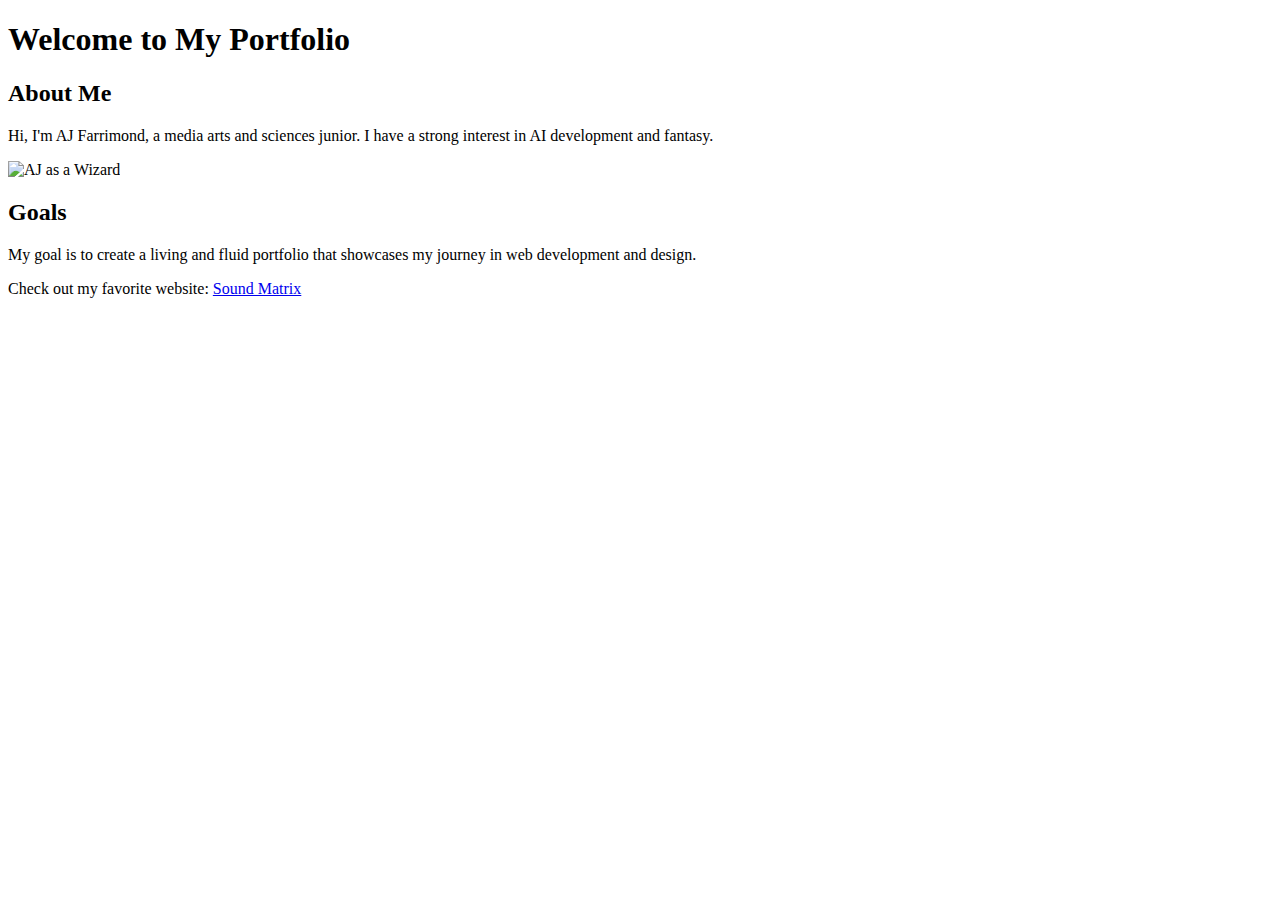
==== index.html @ f6748f4c "Added pfp and index.html" ====
<!DOCTYPE html>
<html lang="en">
<head>
    <title>Assignment #1</title>
</head>
<body>
    <h1>Welcome to My Portfolio</h1>
    
    <section class="about-me">
        <h2>About Me</h2>
        <p>Hi, I'm AJ Farrimond, a media arts and sciences junior. I have a strong interest in AI development and fantasy.</p>
        <img src="AJWizardPFP.jpg" alt="AJ as a Wizard">
    </section>
    
    <section id="goals">
        <h2>Goals</h2>
        <p>My goal is to create a living and fluid portfolio that showcases my journey in web development and design.</p>
    </section>
    
    <footer>
        <p>Check out my favorite website: <a href="https://tonematrix.audiotool.com/" target="_blank">Sound Matrix</a></p>
    </footer>
</body>
</html>
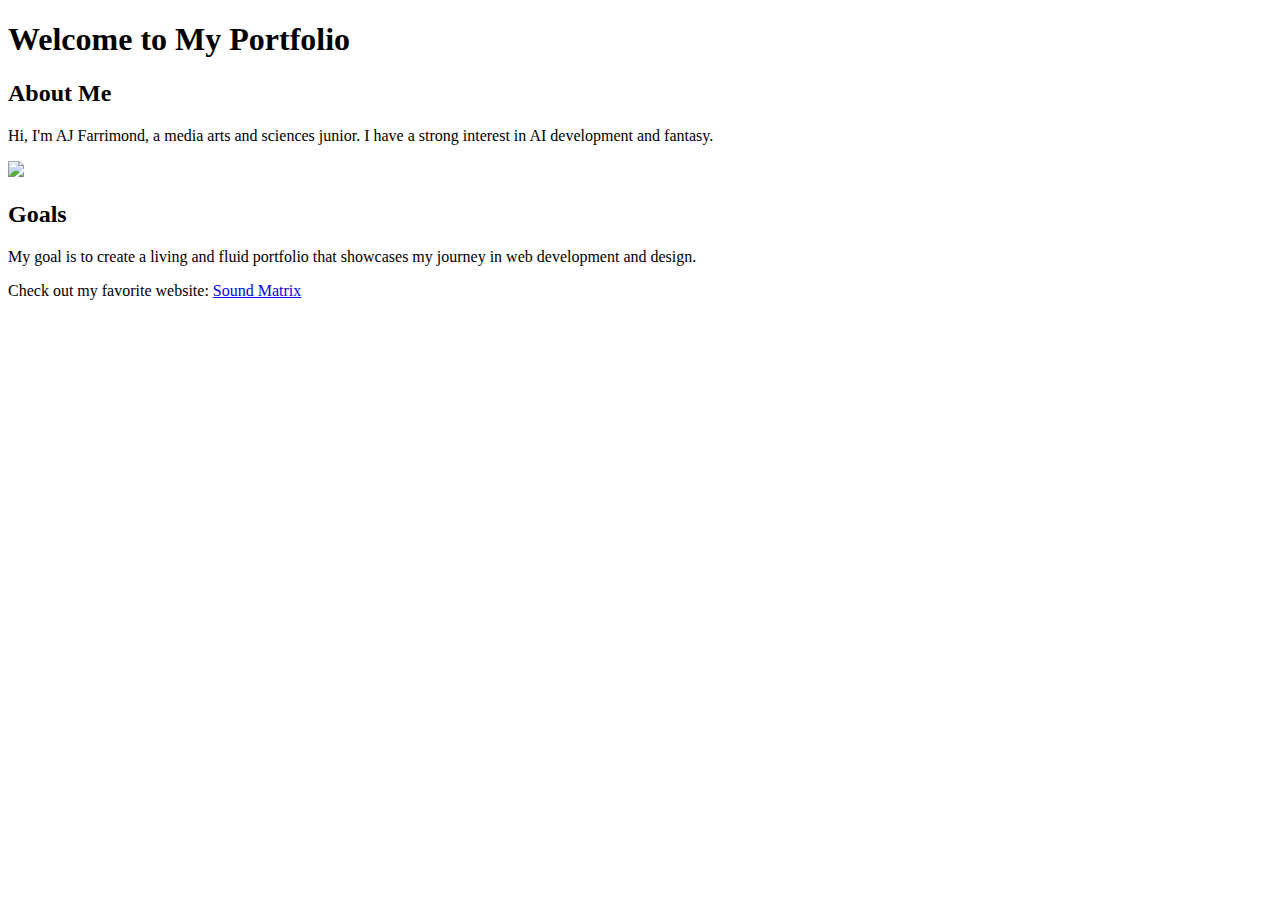
==== commit 1d60f17c: "Update index.html" ====
--- a/index.html
+++ b/index.html
@@ -9,7 +9,7 @@
     <section class="about-me">
         <h2>About Me</h2>
         <p>Hi, I'm AJ Farrimond, a media arts and sciences junior. I have a strong interest in AI development and fantasy.</p>
-        <img src="AJWizardPFP.jpg" alt="AJ as a Wizard">
+        <img src="AJWizardPFP.jpg">
     </section>
     
     <section id="goals">
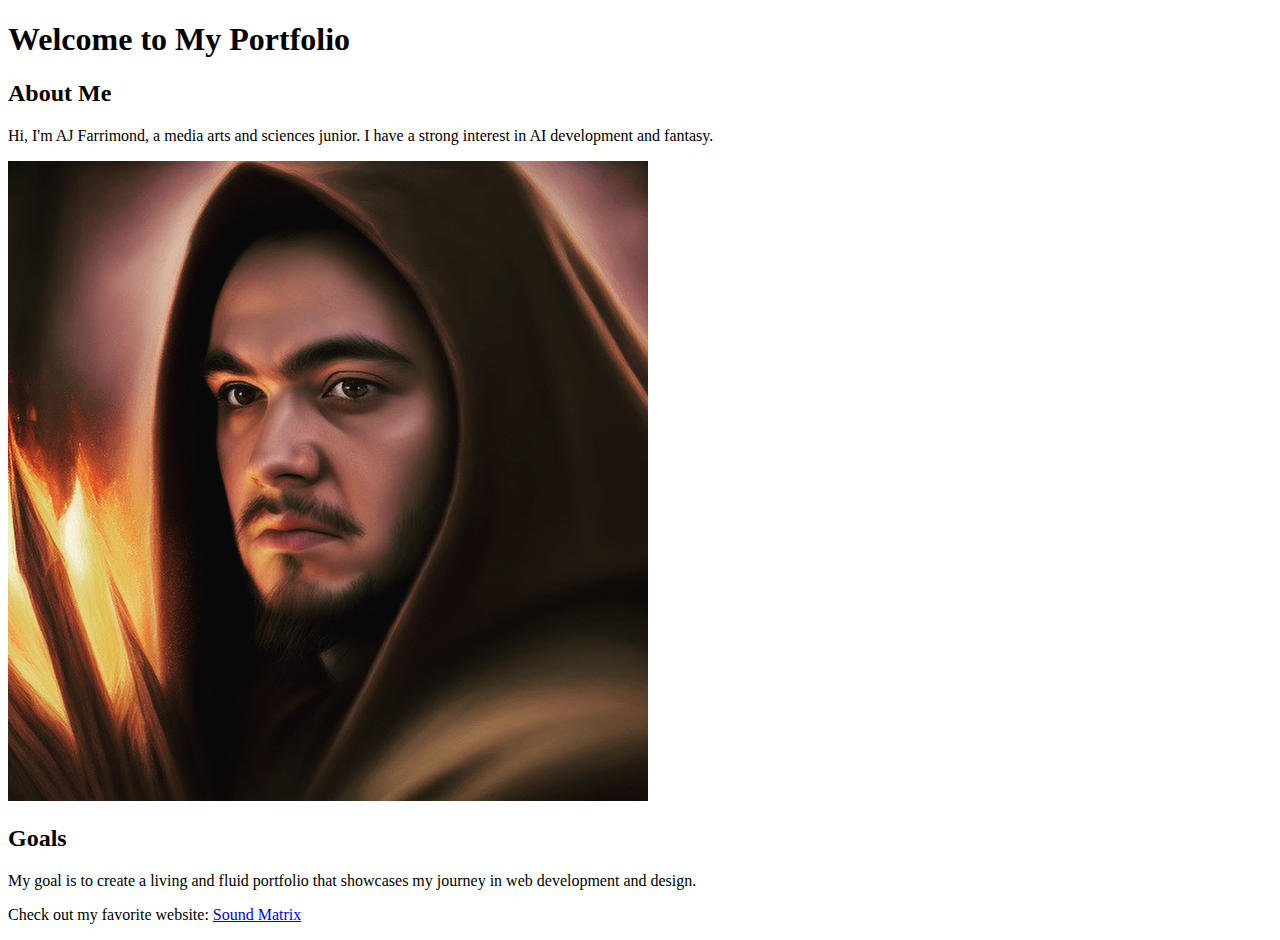
==== commit a0ef5769: "Update index.html" ====
--- a/index.html
+++ b/index.html
@@ -9,7 +9,7 @@
     <section class="about-me">
         <h2>About Me</h2>
         <p>Hi, I'm AJ Farrimond, a media arts and sciences junior. I have a strong interest in AI development and fantasy.</p>
-        <img src="AJWizardPFP.jpg">
+        <img src="AJWizardPFP.JPG"/>
     </section>
     
     <section id="goals">
